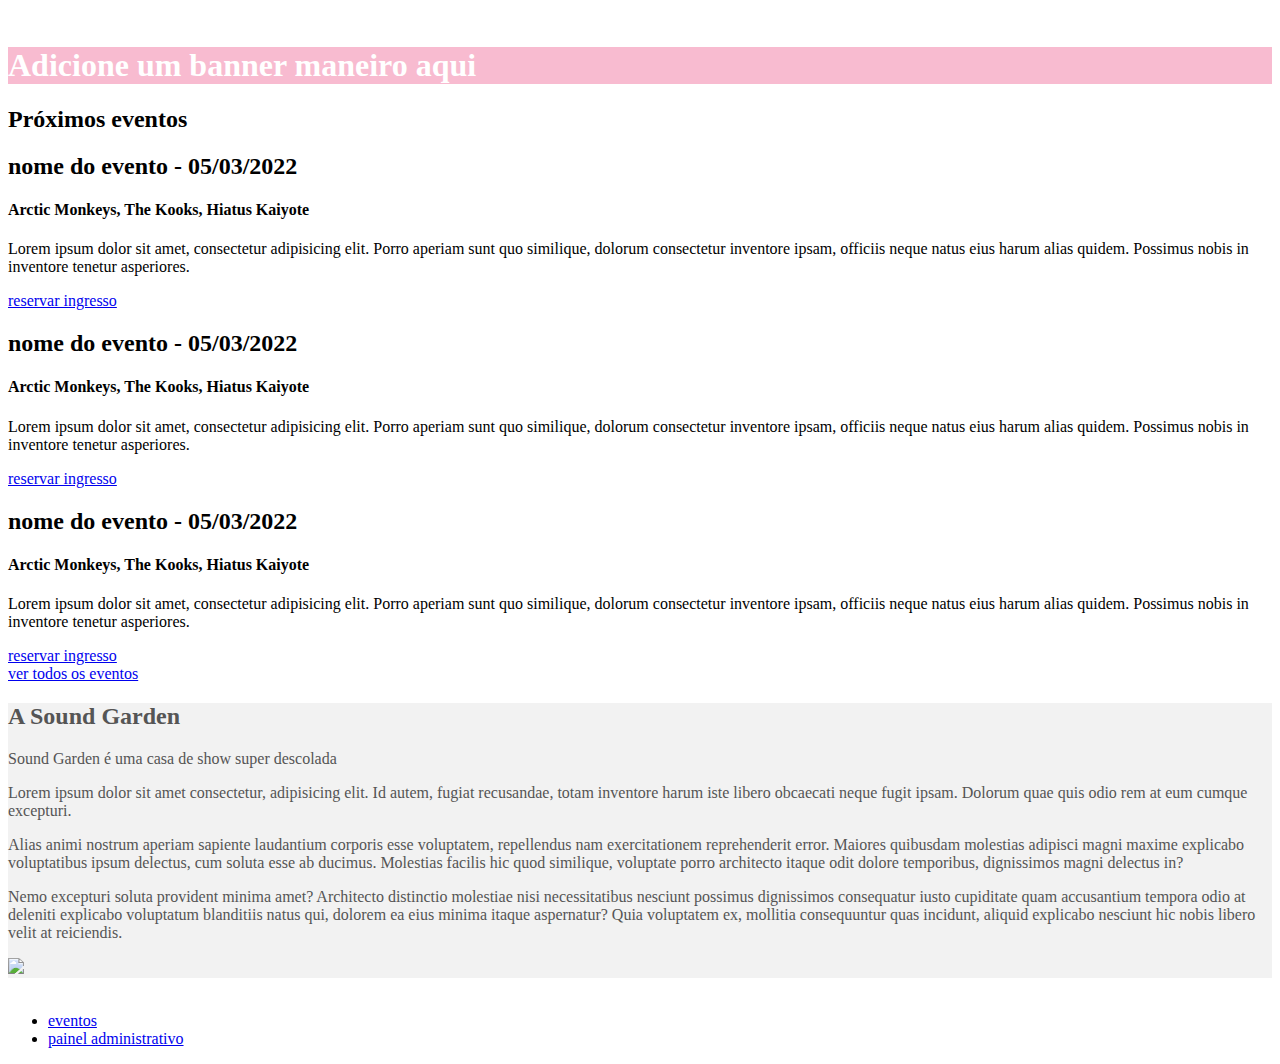
==== index.html @ 24baafd8 "Luiza - primeiros ajustes" ====
<!DOCTYPE html>
<html lang="en">

<head>
    <meta charset="UTF-8">
    <meta http-equiv="X-UA-Compatible" content="IE=edge">
    <meta name="viewport" content="width=device-width, initial-scale=1.0">
    <title>Sound Garden</title>
    <link href="https://cdn.jsdelivr.net/npm/bootstrap@5.0.2/dist/css/bootstrap.min.css" rel="stylesheet"
        integrity="sha384-EVSTQN3/azprG1Anm3QDgpJLIm9Nao0Yz1ztcQTwFspd3yD65VohhpuuCOmLASjC" crossorigin="anonymous">
    <link rel="stylesheet" href="css/style.css">
</head>

<body>
    <header class=" d-flex justify-content-center align-items-center">
        <img src="img/Sound-logo (1).png" width="300" alt="">
    </header>
    <main>
        <section class="full d-flex justify-content-center align-items-center"
            style="background-color: #F8BBD0; color: #fff">
            <div class="text-center">
                <h1>Adicione um banner maneiro aqui</h1>
            </div>
        </section>
        <section class="full">
            <div class="container text-center">
                <h2>Próximos eventos</h2>
            </div>
            <div class="container d-flex justify-content-center align-items-center">
                <article class="evento card p-5 m-3">
                    <h2>nome do evento - 05/03/2022</h2>
                    <h4>Arctic Monkeys, The Kooks, Hiatus Kaiyote</h4>
                    <p>Lorem ipsum dolor sit amet, consectetur adipisicing elit. Porro aperiam sunt quo similique,
                        dolorum consectetur inventore ipsam, officiis neque natus eius harum alias quidem. Possimus
                        nobis in inventore tenetur asperiores.</p>
                    <a href="#" class="btn btn-primary">reservar ingresso</a>
                </article>
                <article class="evento card p-5 m-3">
                    <h2>nome do evento - 05/03/2022</h2>
                    <h4>Arctic Monkeys, The Kooks, Hiatus Kaiyote</h4>
                    <p>Lorem ipsum dolor sit amet, consectetur adipisicing elit. Porro aperiam sunt quo similique,
                        dolorum consectetur inventore ipsam, officiis neque natus eius harum alias quidem. Possimus
                        nobis in inventore tenetur asperiores.</p>
                    <a href="#" class="btn btn-primary">reservar ingresso</a>
                </article>
                <article class="evento card p-5 m-3">
                    <h2>nome do evento - 05/03/2022</h2>
                    <h4>Arctic Monkeys, The Kooks, Hiatus Kaiyote</h4>
                    <p>Lorem ipsum dolor sit amet, consectetur adipisicing elit. Porro aperiam sunt quo similique,
                        dolorum consectetur inventore ipsam, officiis neque natus eius harum alias quidem. Possimus
                        nobis in inventore tenetur asperiores.</p>
                    <a href="#" class="btn btn-primary">reservar ingresso</a>
                </article>
            </div>
            <div class="container text-center">
                <a href="eventos.html" class="btn btn-secondary">ver todos os eventos</a>
            </div>
        </section>
        <section class="full d-flex justify-content-center align-items-center"
            style="background-color: #f2f2f2; color: #555">
            <div class="container">
                <div class="row d-flex justify-content-center align-items-center">
                    <div class="col">
                        <h2>A Sound Garden</h2>

                        <p>Sound Garden é uma casa de show super descolada</p>

                        <p>Lorem ipsum dolor sit amet consectetur, adipisicing elit. Id autem, fugiat recusandae, totam
                            inventore harum iste libero obcaecati neque fugit ipsam. Dolorum quae quis odio rem at eum
                            cumque excepturi.</p>
                        <p>Alias animi nostrum aperiam sapiente laudantium
                            corporis esse voluptatem, repellendus nam exercitationem reprehenderit error. Maiores
                            quibusdam molestias adipisci magni maxime explicabo voluptatibus ipsum delectus, cum soluta
                            esse ab ducimus. Molestias facilis hic quod similique, voluptate porro architecto itaque
                            odit dolore temporibus, dignissimos magni delectus in?</p>
                        <p>Nemo excepturi soluta provident minima amet? Architecto
                            distinctio molestiae nisi necessitatibus nesciunt possimus dignissimos consequatur iusto
                            cupiditate quam accusantium tempora odio at deleniti explicabo voluptatum blanditiis natus
                            qui, dolorem ea eius minima itaque aspernatur? Quia voluptatem ex, mollitia consequuntur
                            quas incidunt, aliquid explicabo nesciunt hic nobis libero velit at reiciendis.</p>
                    </div>
                    <div class="col">
                        <img src="img/music.svg" width="500px">
                    </div>
                </div>
            </div>
        </section>

    </main>
    <footer>
        <div class="container d-flex justify-content-center align-items-center">
            <a href="#">
                <img src="img/Sound-logo-black (1).png" width="200px" alt="">
            </a>
            <nav>
                <ul>
                    <li>
                        <a href="eventos.html">eventos</a>
                    </li>
                    <li>
                        <a href="admin.html">painel administrativo</a>
                    </li>
                </ul>
            </nav>
        </div>
    </footer>
    <script src="js/index.js"""></script>
</body>

</html>
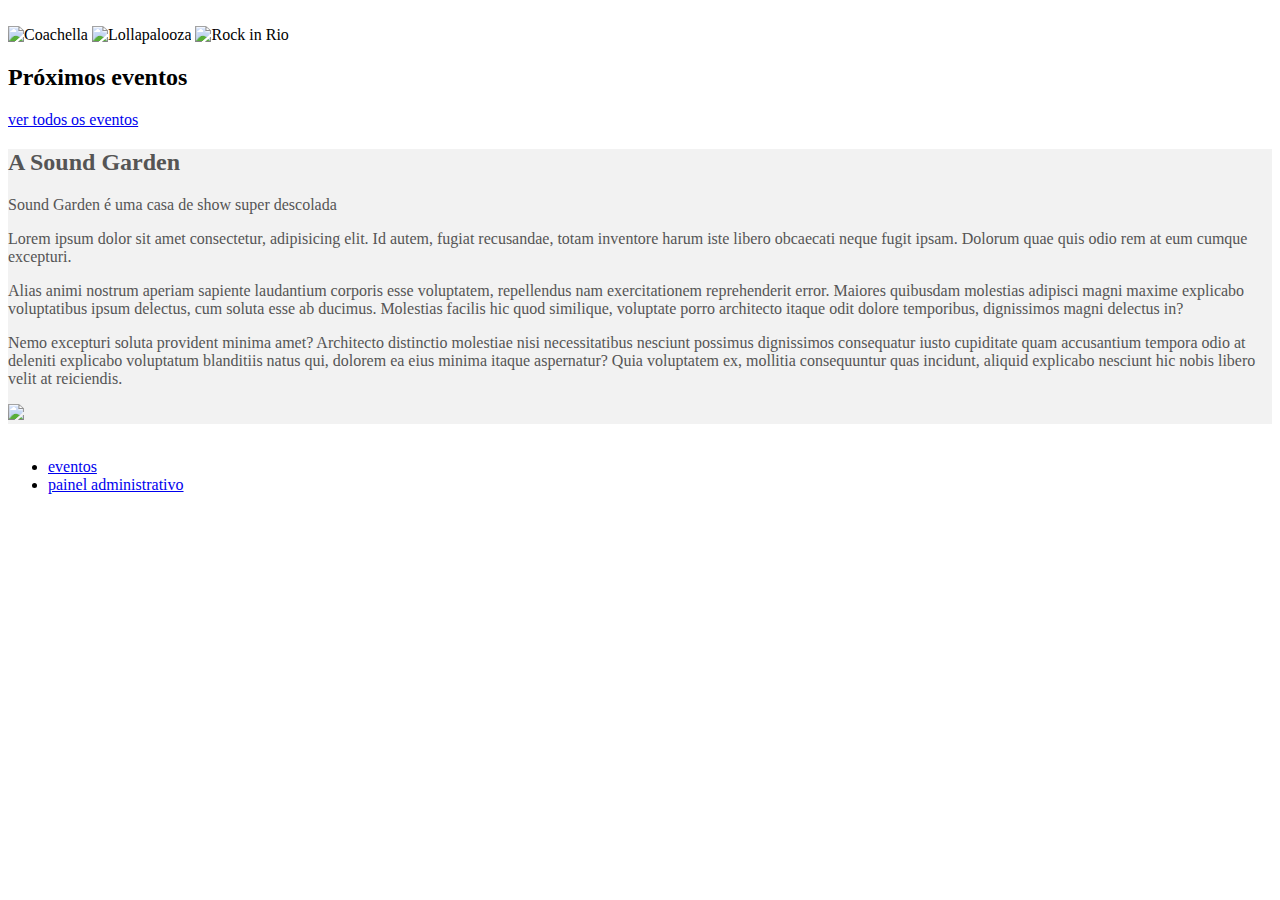
==== commit 238e6849: "listas de eventos e reservas por iD" ====
--- a/index.html
+++ b/index.html
@@ -16,41 +16,26 @@
         <img src="img/Sound-logo (1).png" width="300" alt="">
     </header>
     <main>
-        <section class="full d-flex justify-content-center align-items-center"
-            style="background-color: #F8BBD0; color: #fff">
-            <div class="text-center">
-                <h1>Adicione um banner maneiro aqui</h1>
+        <section class="full d-flex justify-content-center align-items-center" id="container-banner">
+            <div class="banner-rotativo">
+                <img class="banner-img" src="img/coachella2.jpg" alt="Coachella">
+                <img src="img/lollapalooza2.jpg" alt="Lollapalooza">
+                <img src="img/rockinrio2.jpg" alt="Rock in Rio">
             </div>
         </section>
         <section class="full">
             <div class="container text-center">
                 <h2>Próximos eventos</h2>
             </div>
-            <div class="container d-flex justify-content-center align-items-center">
-                <article class="evento card p-5 m-3">
+            <div class="container d-flex justify-content-center align-items-center" id="container-eventos">
+                <!-- <article class="evento card p-5 m-3">
                     <h2>nome do evento - 05/03/2022</h2>
                     <h4>Arctic Monkeys, The Kooks, Hiatus Kaiyote</h4>
                     <p>Lorem ipsum dolor sit amet, consectetur adipisicing elit. Porro aperiam sunt quo similique,
                         dolorum consectetur inventore ipsam, officiis neque natus eius harum alias quidem. Possimus
                         nobis in inventore tenetur asperiores.</p>
                     <a href="#" class="btn btn-primary">reservar ingresso</a>
-                </article>
-                <article class="evento card p-5 m-3">
-                    <h2>nome do evento - 05/03/2022</h2>
-                    <h4>Arctic Monkeys, The Kooks, Hiatus Kaiyote</h4>
-                    <p>Lorem ipsum dolor sit amet, consectetur adipisicing elit. Porro aperiam sunt quo similique,
-                        dolorum consectetur inventore ipsam, officiis neque natus eius harum alias quidem. Possimus
-                        nobis in inventore tenetur asperiores.</p>
-                    <a href="#" class="btn btn-primary">reservar ingresso</a>
-                </article>
-                <article class="evento card p-5 m-3">
-                    <h2>nome do evento - 05/03/2022</h2>
-                    <h4>Arctic Monkeys, The Kooks, Hiatus Kaiyote</h4>
-                    <p>Lorem ipsum dolor sit amet, consectetur adipisicing elit. Porro aperiam sunt quo similique,
-                        dolorum consectetur inventore ipsam, officiis neque natus eius harum alias quidem. Possimus
-                        nobis in inventore tenetur asperiores.</p>
-                    <a href="#" class="btn btn-primary">reservar ingresso</a>
-                </article>
+                </article> -->
             </div>
             <div class="container text-center">
                 <a href="eventos.html" class="btn btn-secondary">ver todos os eventos</a>
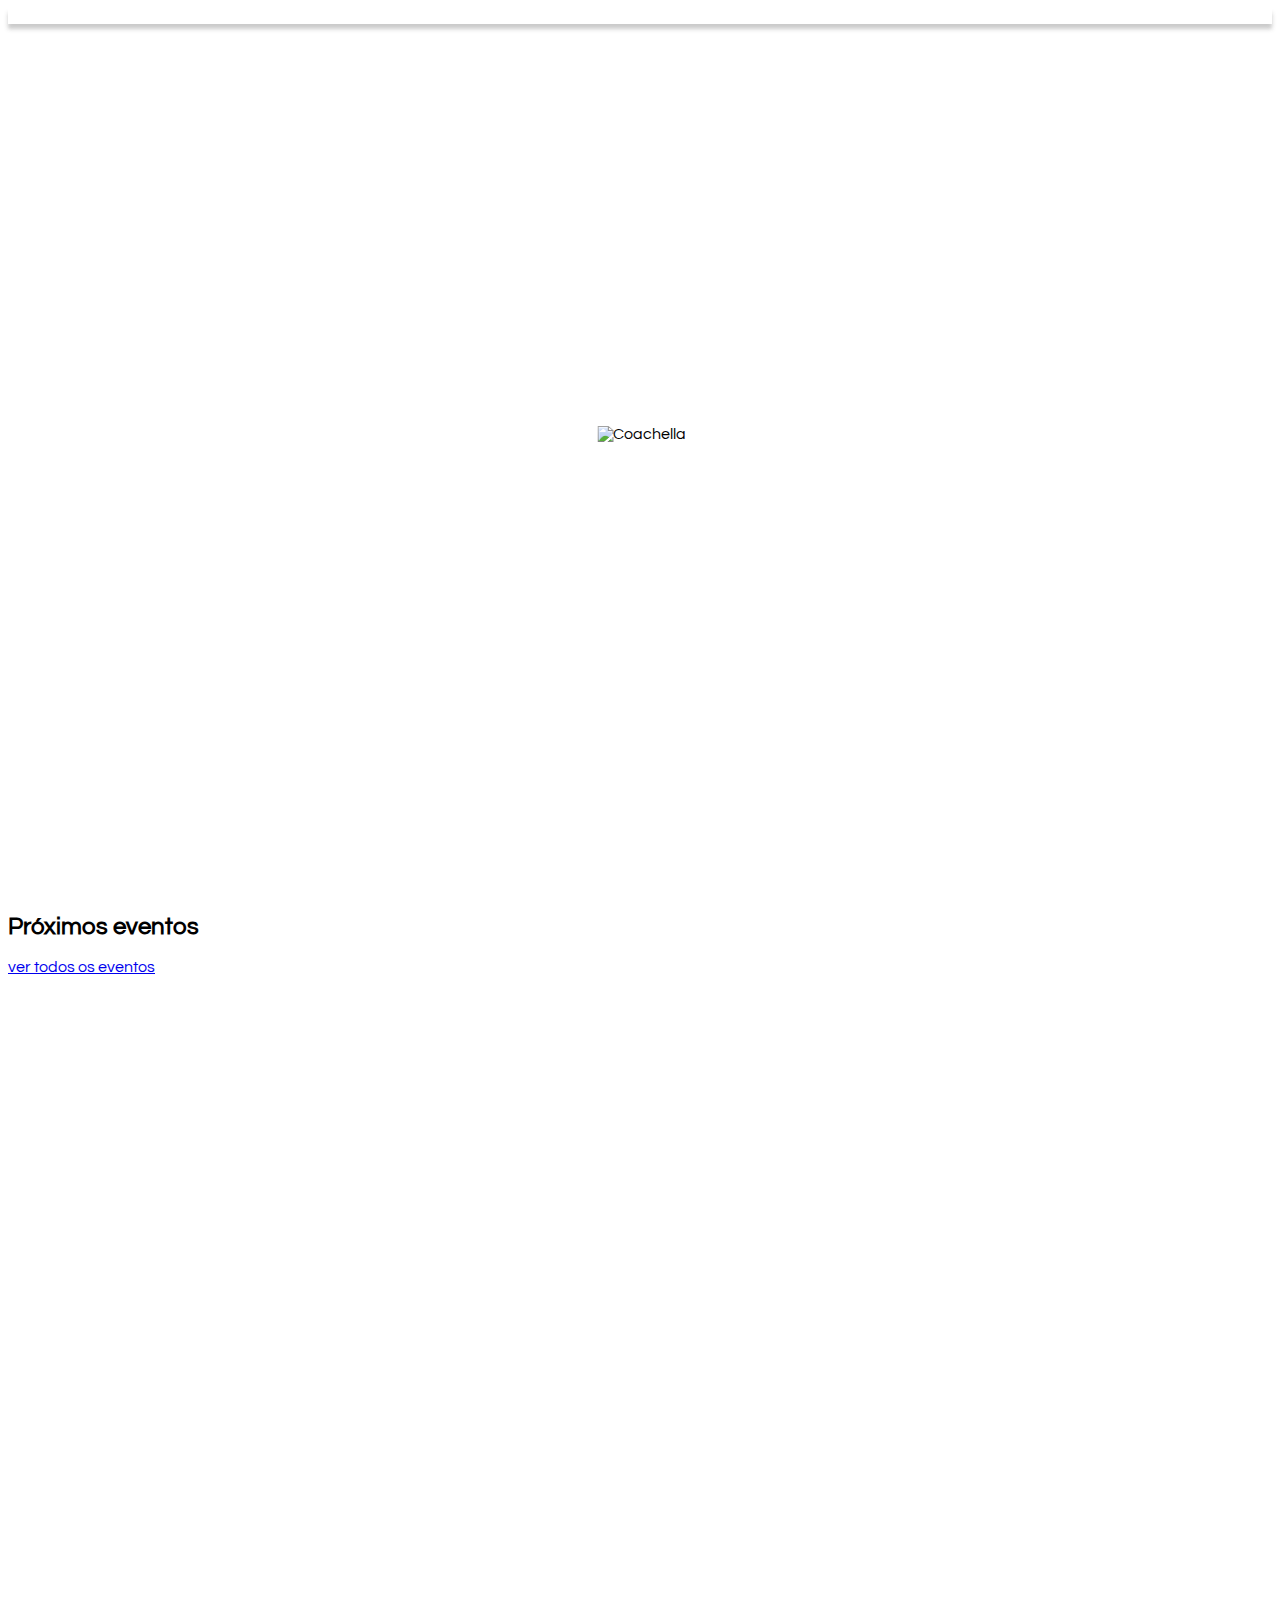
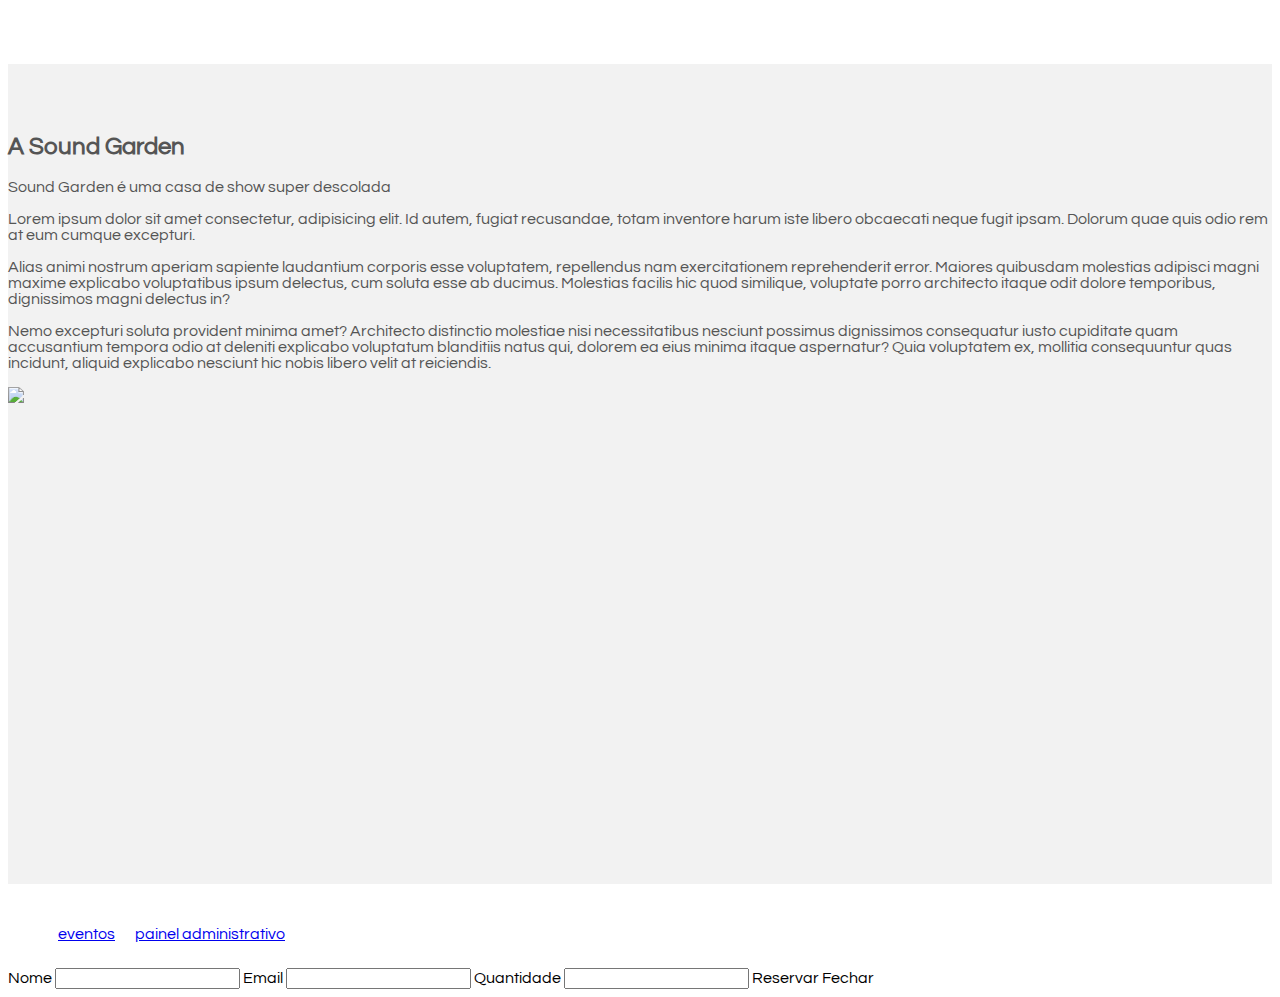
==== commit 6c1b85ae: "Merge branch 'master' of https://github.com/luizatrocino/soundgarden-js" ====
--- a/index.html
+++ b/index.html
@@ -89,6 +89,24 @@
             </nav>
         </div>
     </footer>
+
+    <div id="myModal">
+        <div id="modalContent">
+            <form action="">
+                <label for="nome">Nome</label>
+                <input type="text" name="nome" id="nome">
+                <label for="email">Email</label>
+                <input type="email" name="email" id="email">
+                <label for="qtd">Quantidade</label>
+                <input type="number" name="qtd" id="qtd">
+                <input type="text" id="event-id" hidden>
+                <a type="submit" id="reserva" class="btn btn-danger">Reservar</a>
+                <a id="close" class="btn btn-secondary">Fechar</a>
+
+            </form>
+        </div>
+    </div>
+
     <script src="js/index.js"""></script>
 </body>
 
--- a/css/style.css
+++ b/css/style.css
@@ -0,0 +1,117 @@
+@import url('https://fonts.googleapis.com/css2?family=Questrial&display=swap');
+body{
+    font-family: 'Questrial', sans-serif;
+}
+
+.img-responsive {
+    max-width: 100%;
+}
+
+header {
+    position: relative;
+    box-shadow: 0px 5px 4px 0px rgb(63 63 63 / 27%);
+    width: 100%;
+    background-color: #fff;
+}
+aside {
+    min-height: 100vh;
+}
+
+.nav-pills .nav-link.active, .nav-pills .show>.nav-link {
+    background-color: #C2185B;
+}
+
+.btn-primary{
+    background-color: #C2185B;
+    border-color: #C2185B;
+}
+
+main.login {
+    width: 400px;
+}
+
+section.full{
+    width: 100%;
+    min-height: 80vh;
+    padding: 50px 0;
+}
+
+article.evento {
+    width: 350px;
+}
+
+footer nav ul{
+    list-style: none;
+    display: flex;
+}
+
+footer nav ul li  {
+    padding: 10px;
+}
+
+#container-banner{
+    height:700px;
+    width:99vw;
+    position:relative;
+
+}
+
+.banner-rotativo{
+    position:relative;
+    width:100%;
+    height:100%;
+    top:0;
+    padding:0;
+    margin:0;
+}
+
+.banner-rotativo img{
+    max-width:100%;
+    max-height:100%;
+    opacity:0;
+    position:absolute;
+    top: 50%;
+    left:50%;
+    transform: translate(-50%,-50%)
+}
+
+
+.banner-rotativo .banner-img{
+    opacity:1;
+}
+
+/* modal */
+
+.modal {
+    display: none;
+    position:fixed;
+    z-index: 1;
+    left: 0;
+    top: 0;
+    width: 100%;
+    height: 100%;
+    overflow: auto;
+    background-color: #e91e6267;
+}
+
+.modal-content {
+    background-color: aquamarine;
+    margin: 15% auto;
+    padding: 20px;
+    border: 1px solid #888;
+    width: 80%;
+}
+
+.close {
+    color: #aaa;
+    float: right;
+    font-size: 28px;
+    font-weight: bold;
+}
+
+.close:hover,
+.close:focus {
+    color: black;
+    text-decoration: none;
+    cursor: pointer;
+}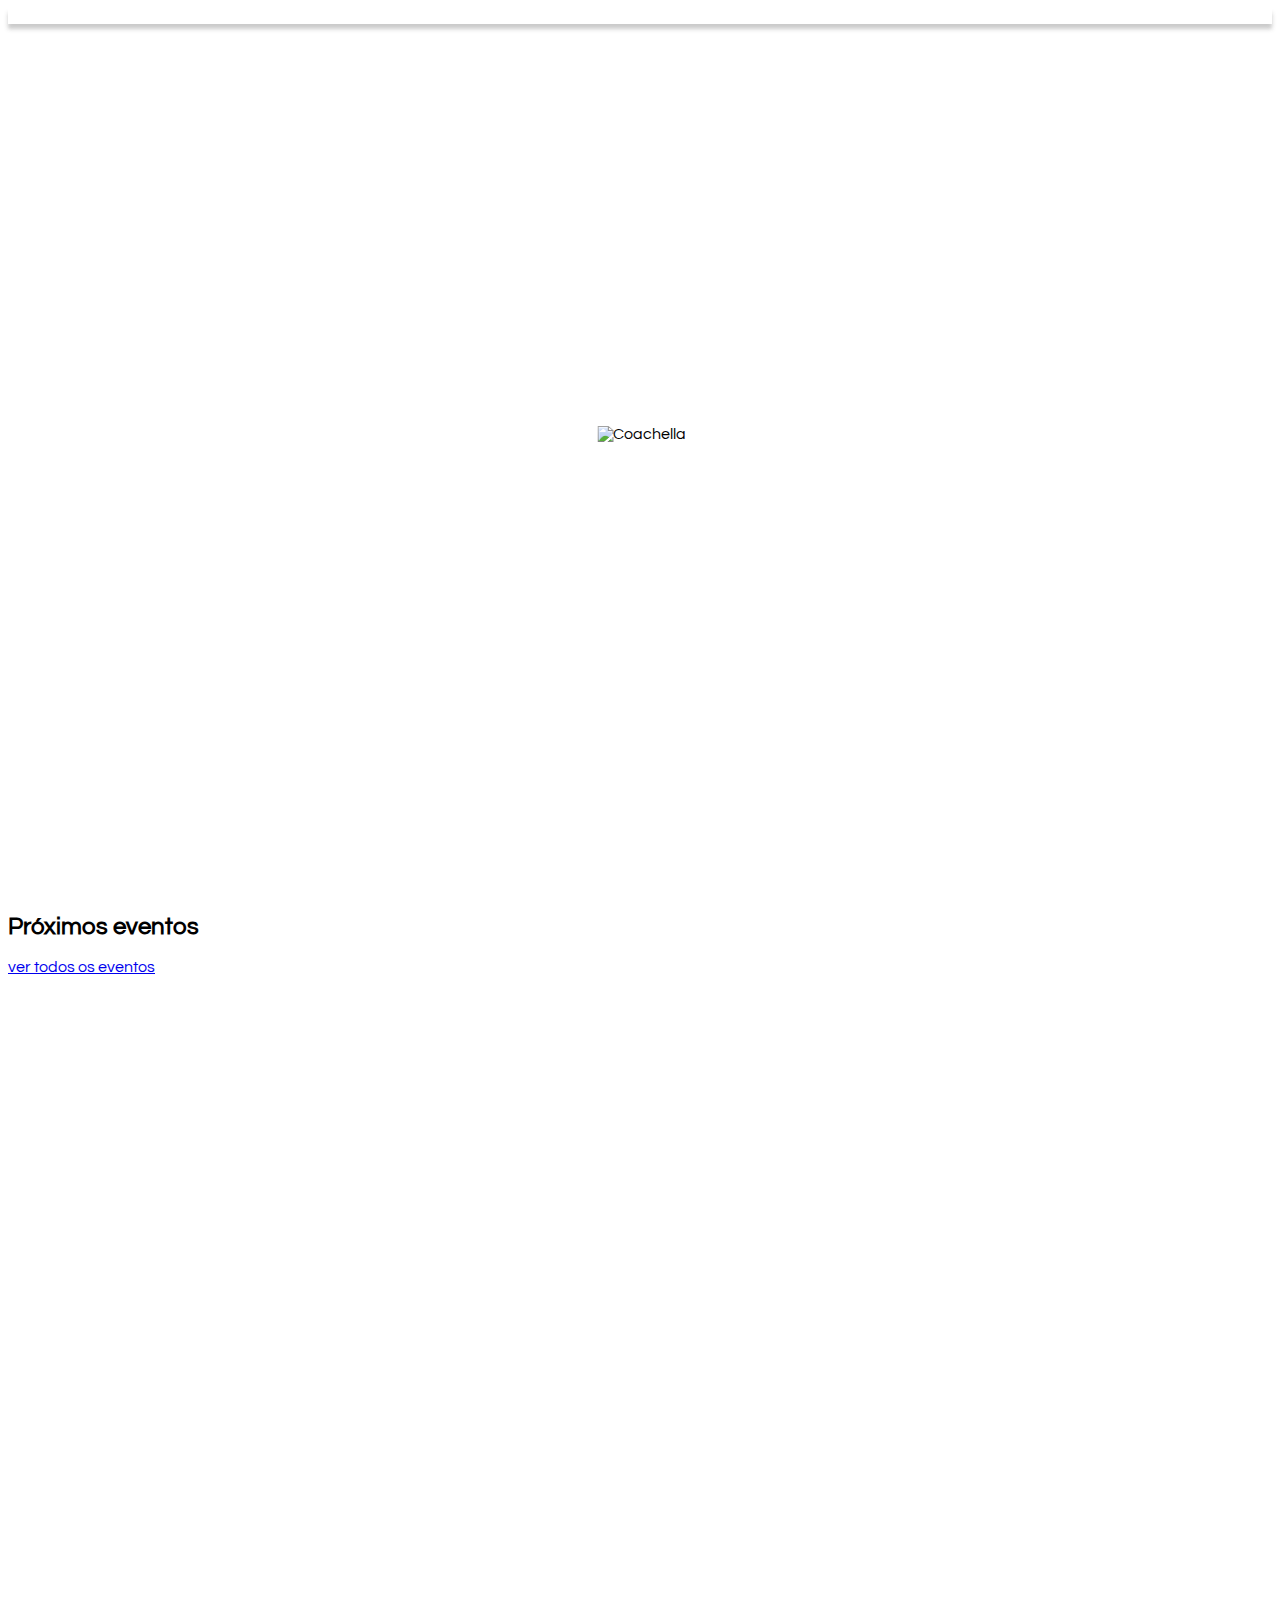
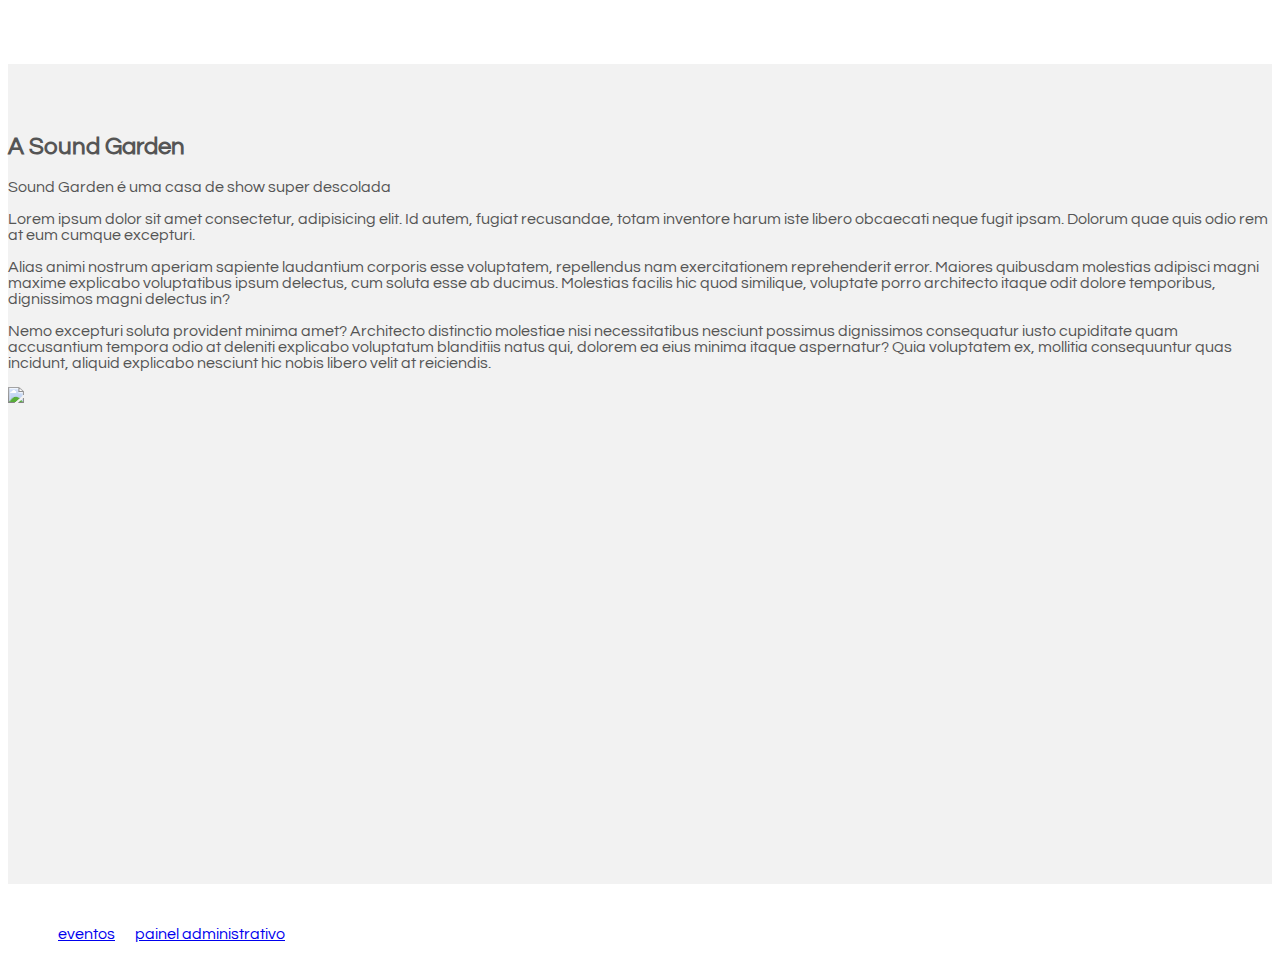
==== commit 0dfce2f0: "modal completo" ====
--- a/index.html
+++ b/index.html
@@ -37,6 +37,23 @@
                     <a href="#" class="btn btn-primary">reservar ingresso</a>
                 </article> -->
             </div>
+
+            <div id="myModal">
+                <div id="modalContent">
+                    <form action="">
+                        <a id="close">X</a>
+                        <label for="nome" class="model-form">Nome</label>
+                        <input type="text" name="nome" id="nome">
+                        <label for="email" class="model-form">Email</label>
+                        <input type="email" name="email" id="email">
+                        <label for="qtd" class="model-form">Quantidade</label>
+                        <input type="number" name="qtd" id="qtd">
+                        <input type="text" id="event-id" hidden>
+                        <a type="submit" id="reserva">Reservar</a>
+                    </form>
+                </div>
+            </div>
+            
             <div class="container text-center">
                 <a href="eventos.html" class="btn btn-secondary">ver todos os eventos</a>
             </div>
@@ -90,24 +107,7 @@
         </div>
     </footer>
 
-    <div id="myModal">
-        <div id="modalContent">
-            <form action="">
-                <label for="nome">Nome</label>
-                <input type="text" name="nome" id="nome">
-                <label for="email">Email</label>
-                <input type="email" name="email" id="email">
-                <label for="qtd">Quantidade</label>
-                <input type="number" name="qtd" id="qtd">
-                <input type="text" id="event-id" hidden>
-                <a type="submit" id="reserva" class="btn btn-danger">Reservar</a>
-                <a id="close" class="btn btn-secondary">Fechar</a>
-
-            </form>
-        </div>
-    </div>
-
-    <script src="js/index.js"""></script>
+    <script src="js/index.js"></script>
 </body>
 
 </html>--- a/css/style.css
+++ b/css/style.css
@@ -72,7 +72,9 @@
     position:absolute;
     top: 50%;
     left:50%;
-    transform: translate(-50%,-50%)
+    transform: translate(-50%,-50%);
+    transition: opacity 2s;
+    transition-timing-function: linear 1s;
 }
 
 
@@ -80,38 +82,81 @@
     opacity:1;
 }
 
+form {
+    display: flex;
+    justify-content: space-around;
+    flex-direction: column;
+    color: #fff;
+}
+
+form input {
+    border: none;
+    border-radius: 5px;
+}
+
+.model-form {
+    display: flex;
+    justify-content: center;
+    margin-bottom: 10px;
+    margin-top: 10px;
+    font-size: 20px;
+    font-weight: 400;
+}
+
 /* modal */
 
-.modal {
-    display: none;
-    position:fixed;
-    z-index: 1;
+#myModal {
+    display: none; 
+    position: fixed; 
+    z-index: 1; 
     left: 0;
     top: 0;
-    width: 100%;
-    height: 100%;
-    overflow: auto;
-    background-color: #e91e6267;
-}
-
-.modal-content {
-    background-color: aquamarine;
-    margin: 15% auto;
+    width: 100%; 
+    height: 100%; 
+    overflow: auto; 
+    background-color: rgb(0, 0, 0); 
+    background-color: rgba(0,0,0,0.4); 
+  }
+  
+#modalContent {
+    background: #C2185B;
+    margin: 15% auto; 
     padding: 20px;
-    border: 1px solid #888;
-    width: 80%;
-}
-
-.close {
-    color: #aaa;
+    border: none;
+    border-radius: 20px;
+    width: 40%; 
+  }
+  
+#close {
+    display: flex;
+    align-self: flex-end;
+    color: rgba(0, 0, 0, 0.611);
     float: right;
-    font-size: 28px;
+    font-size: 25px;
     font-weight: bold;
-}
-
-.close:hover,
-.close:focus {
-    color: black;
+  }
+  
+#close:hover,
+#close:focus {
+    color: #eeebec;
     text-decoration: none;
     cursor: pointer;
-}+  }
+
+#reserva {
+    align-self: center;
+    background-color: #fff;
+    color: rgb(0, 0, 0);
+    text-align: center;
+    font-size: 20px;
+    font-weight: 600;
+    width: 100px;
+    height: 30px;
+    border-radius: 20px;
+    margin-top: 20px;
+  }
+
+#reserva:hover {
+    background-color: #f6f4f565;
+    box-shadow: 3px 2px black;
+}
